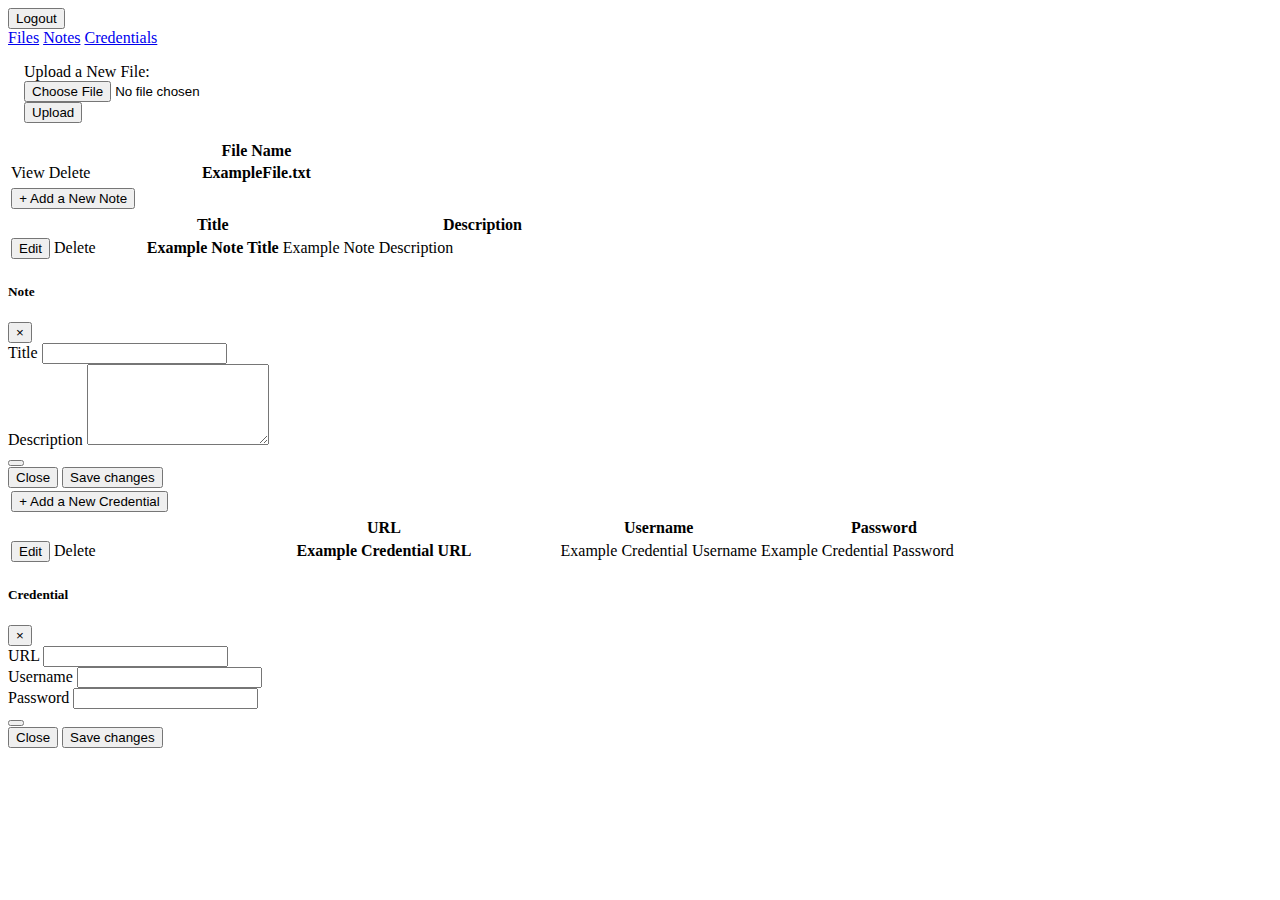
==== course-work-cloud-storage/target/classes/templates/home.html @ 2eadf37d "it's almost my code" ====
<!DOCTYPE html>
<html lang="en" xmlns="http://www.w3.org/1999/xhtml" xmlns:th="https://www.thymeleaf.org">
    <head>
        <meta charset="utf-8">
        <meta name="viewport" content="width=device-width, initial-scale=1, shrink-to-fit=no">

        <link rel="stylesheet" type="text/css" media="all" th:href="@{/css/bootstrap.min.css}">

        <title>Home</title>
    </head>
    <body class="p-3 mb-2 bg-light text-black">
        <div class="container">
            <div id="logoutDiv">
                <form action="#" method="POST" th:action="@{/logout}">
                    <button type="submit" class="btn btn-secondary float-right">Logout</button>
                </form>
            </div>
            <div id="contentDiv" style="clear: right;">
                <nav style="clear: right;">
                    <div class="nav nav-tabs" id="nav-tab" role="tablist">
                        <a class="nav-item nav-link active" id="nav-files-tab" data-toggle="tab" href="#nav-files" role="tab" aria-controls="nav-files" aria-selected="true">Files</a>
                        <a class="nav-item nav-link" id="nav-notes-tab" data-toggle="tab" href="#nav-notes" role="tab" aria-controls="nav-notes" aria-selected="false">Notes</a>
                        <a class="nav-item nav-link" id="nav-credentials-tab" data-toggle="tab" href="#nav-credentials" role="tab" aria-controls="nav-credentials" aria-selected="false">Credentials</a>
                    </div>
                </nav>
                <div class="tab-content" id="nav-tabContent">
                    <div class="tab-pane fade show active" id="nav-files" role="tabpanel" aria-labelledby="nav-files-tab" th:object="${files}">
                        <form action="#" enctype="multipart/form-data" method="POST" th:action="@{/files}">
                            <div class="container">
                                <div class="row" style="margin: 1em;">
                                    <div class="col-sm-2">
                                        <label for="fileUpload">Upload a New File:</label>
                                    </div>
                                    <div class="col-sm-6">
                                        <input type="file" class="form-control-file" id="fileUpload" name="fileUpload">
                                    </div>
                                    <div class="col-sm-4">
                                        <button type="submit" class="btn btn-dark" onclick="validateFileItem()">Upload</button>
                                    </div>
                                </div>
                            </div>
                        </form>
                        <div class="table-responsive" th:if="${files.size()} > 0">
                            <table class="table table-striped" id="fileTable">
                                <thead>
                                    <tr>
                                        <th style="width: 20%" scope="col"></th>
                                        <th style="width: 80%" scope="col">File Name</th>
                                    </tr>
                                </thead>
                                <tbody>
                                <tr th:each="file : ${files}">
                                    <td>
                                        <a id="file-view" th:href="${'/files/download/' + file.fileId}" target="_blank" class="btn btn-success">View</a>
                                        <a id="file-delete" th:href="${'/files/delete/' + file.fileId}" class="btn btn-danger">Delete</a>
                                    </td>
                                    <th th:text="${file.filename}" scope="row">ExampleFile.txt</th>
                                </tr>
                                </tbody>
                            </table>
                        </div>
                    </div>
                    <div class="tab-pane fade" id="nav-notes" role="tabpanel" aria-labelledby="nav-notes-tab" th:object="${notes}">
                        <button style="margin: 0.25em;" type="button" class="btn btn-info float-right" onclick="showNoteModal()" id="addNote">
                            + Add a New Note
                        </button>

                        <div class="table-responsive" th:if="${notes.size()} > 0">
                            <table class="table table-striped" id="userTable">
                                <thead>
                                    <tr>
                                        <th style="width: 20%" scope="col"></th>
                                        <th style="width: 20%" scope="col">Title</th>
                                        <th style="width: 60%" scope="col">Description</th>
                                    </tr>
                                </thead>
                                <tbody>
                                    <tr th:each="note : ${notes}">
                                        <td>
                                            <button id="edit-note" type="button" class="btn btn-success" th:onclick="javascript:showNoteModal([[${note.noteId}]], [[${note.noteTitle}]], [[${note.noteDescription}]])">Edit</button>
                                            <a id="delete-note" th:href="@{/notes/delete/{noteId}(noteId=${note.noteId})}" class="btn btn-danger">Delete</a>
                                        </td>
                                        <th id="note-title-display" scope="row" th:text="${note.noteTitle}">Example Note Title</th>
                                        <td id="note-desc-display" th:text= "${note.noteDescription}">Example Note Description </td>
                                    </tr>
                                </tbody>
                            </table>
                        </div>

                        <div class="modal fade" id="noteModal" tabindex="-1" role="dialog" aria-labelledby="noteModalLabel" aria-hidden="true">
                            <div class="modal-dialog" role="document">
                                <div class="modal-content">
                                    <div class="modal-header">
                                        <h5 class="modal-title" id="noteModalLabel">Note</h5>
                                        <button type="button" class="close" data-dismiss="modal" aria-label="Close">
                                            <span aria-hidden="true">&times;</span>
                                        </button>
                                    </div>
                                    <div class="modal-body">
                                        <form action="#" method="POST" th:action="@{/notes}" th:object="${note}">
                                            <input th:field="*{noteId}" type="hidden" name="noteId" id="note-id">
                                            <div class="form-group">
                                                <label for="note-title" class="col-form-label">Title</label>
                                                <input th:field="*{noteTitle}" type="text" name= "noteTitle" class="form-control" id="note-title" maxlength="20" required>
                                            </div>
                                            <div class="form-group">
                                                <label for="note-description" class="col-form-label">Description</label>
                                                <textarea th:field="*{noteDescription}" class="form-control" name="noteDescription" id="note-description" rows="5" maxlength="1000" required></textarea>
                                            </div>
                                            <button id="noteSubmit" type="submit" class="d-none"></button>
                                        </form>
                                    </div>
                                    <div class="modal-footer">
                                        <button id="closeNote" type="button" class="btn btn-secondary" data-dismiss="modal">Close</button>
                                        <button id="saveNote" type="button" class="btn btn-primary" onclick="$('#noteSubmit').click();">Save changes</button>
                                    </div>
                                </div>
                            </div>
                        </div>
                    </div>
                    <div class="tab-pane fade" id="nav-credentials" role="tabpanel" aria-labelledby="nav-credentials-tab" th:object="${credentials}">
                        <button id="addCredential" style="margin: 0.25em;" type="button" class="btn btn-info float-right" onclick="showCredentialModal()">
                            + Add a New Credential
                        </button>

                        <div th:if="${credentials.size()} > 0" class="table-responsive">
                            <table class="table table-striped"  id="credentialTable">
                                <thead>
                                    <tr>
                                        <th style="width: 20%" scope="col"></th>
                                        <th style="width: 35%" scope="col">URL</th>
                                        <th style="width: 20%" scope="col">Username</th>
                                        <th style="width: 25%" scope="col">Password</th>
                                    </tr>
                                </thead>
                                <tbody>
                                <tr th:each="cred : ${credentials}">
                                    <td>
                                        <button type="button" class="btn btn-success" th:onclick="javascript:showCredentialModal([[${cred.credentialId}]], [[${cred.url}]], [[${cred.username}]], [[${cred.password}]])">Edit</button>
                                        <a th:href="@{/credentials/delete/{credentialId}(credentialId=${cred.credentialId})}" class="btn btn-danger">Delete</a>
                                    </td>
                                    <th id="cred-url-display" scope="row" th:text="${cred.url}">Example Credential URL</th>
                                    <td id="cred-username-display" th:text="${cred.username}">Example Credential Username</td>
                                    <td id="cred-password-display" th:text="${cred.password}">Example Credential Password</td>
                                </tr>
                                </tbody>
                            </table>
                        </div>

                        <div class="modal fade" id="credentialModal" tabindex="-1" role="dialog" aria-labelledby="credentialModalLabel" aria-hidden="true">
                            <div class="modal-dialog" role="document">
                                <div class="modal-content">
                                    <div class="modal-header">
                                        <h5 class="modal-title" id="credentialModalLabel">Credential</h5>
                                        <button type="button" class="close" data-dismiss="modal" aria-label="Close">
                                            <span aria-hidden="true">&times;</span>
                                        </button>
                                    </div>
                                    <div class="modal-body">
                                        <form action="#" method="POST" th:action="@{/credentials}" th:object="${credential}">
                                            <input th:field="*{credentialId}" type="hidden" name="credentialId" id="credential-id">
                                            <div class="form-group">
                                                <label for="note-title" class="col-form-label">URL</label>
                                                <input th:field="*{url}" type="text" name= "url" class="form-control" id="credential-url" maxlength="100" required>
                                            </div>
                                            <div class="form-group">
                                                <label for="note-title" class="col-form-label">Username</label>
                                                <input th:field="*{username}" type="text" name= "username" class="form-control" id="credential-username" maxlength="30" required>
                                            </div>
                                            <div class="form-group">
                                                <label for="note-title" class="col-form-label">Password</label>
                                                <input th:field="*{password}" type="text" name= "password" class="form-control" id="credential-password" maxlength="30" required>
                                            </div>
                                            <button id="credentialSubmit" type="submit" class="d-none"></button>
                                        </form>
                                    </div>
                                    <div class="modal-footer">
                                        <button id="closeCredential" type="button" class="btn btn-secondary" data-dismiss="modal">Close</button>
                                        <button id="saveCredential" type="button" class="btn btn-primary" onclick="$('#credentialSubmit').click();">Save changes</button>
                                    </div>
                                </div>
                            </div>
                        </div>
                    </div>
                </div>
            </div>
        </div>

        <script th:src="@{/js/jquery-slim.min.js}"></script>
        <script th:src="@{/js/popper.min.js}"></script>
        <script th:src="@{/js/bootstrap.min.js}"></script>

        <!--For opening the note modal-->
        <script type="text/javascript">
            // For opening the note modal
            function showNoteModal(noteId, noteTitle, noteDescription) {
                $('#note-id').val(noteId ? noteId : '');
                $('#note-title').val(noteTitle ? noteTitle : '');
                $('#note-description').val(noteDescription ? noteDescription : '');
                $('#noteModal').modal('show');
            }

            // For opening the credentials modal
            function showCredentialModal(credentialId, url, username, password) {
                $('#credential-id').val(credentialId ? credentialId : '');
                $('#credential-url').val(url ? url : '');
                $('#credential-username').val(username ? username : '');
                if(password) {
                    var ajx = new XMLHttpRequest();
                    ajx.open("GET", "/credentials/decrypt/" + credentialId);
                    ajx.onload = function() {
                        $('#credential-password').val(`${ajx.response}`);
                        var temp = ajx.response;
                    };
                    ajx.send();
                } else {
                    $('#credential-password').val('');
                }
                $('#credentialModal').modal('show');
            }

            //make file upload a required field
            function validateFileItem() {
                document.getElementById("fileUpload").required = true;
            }

        </script>
    </body>
</html>
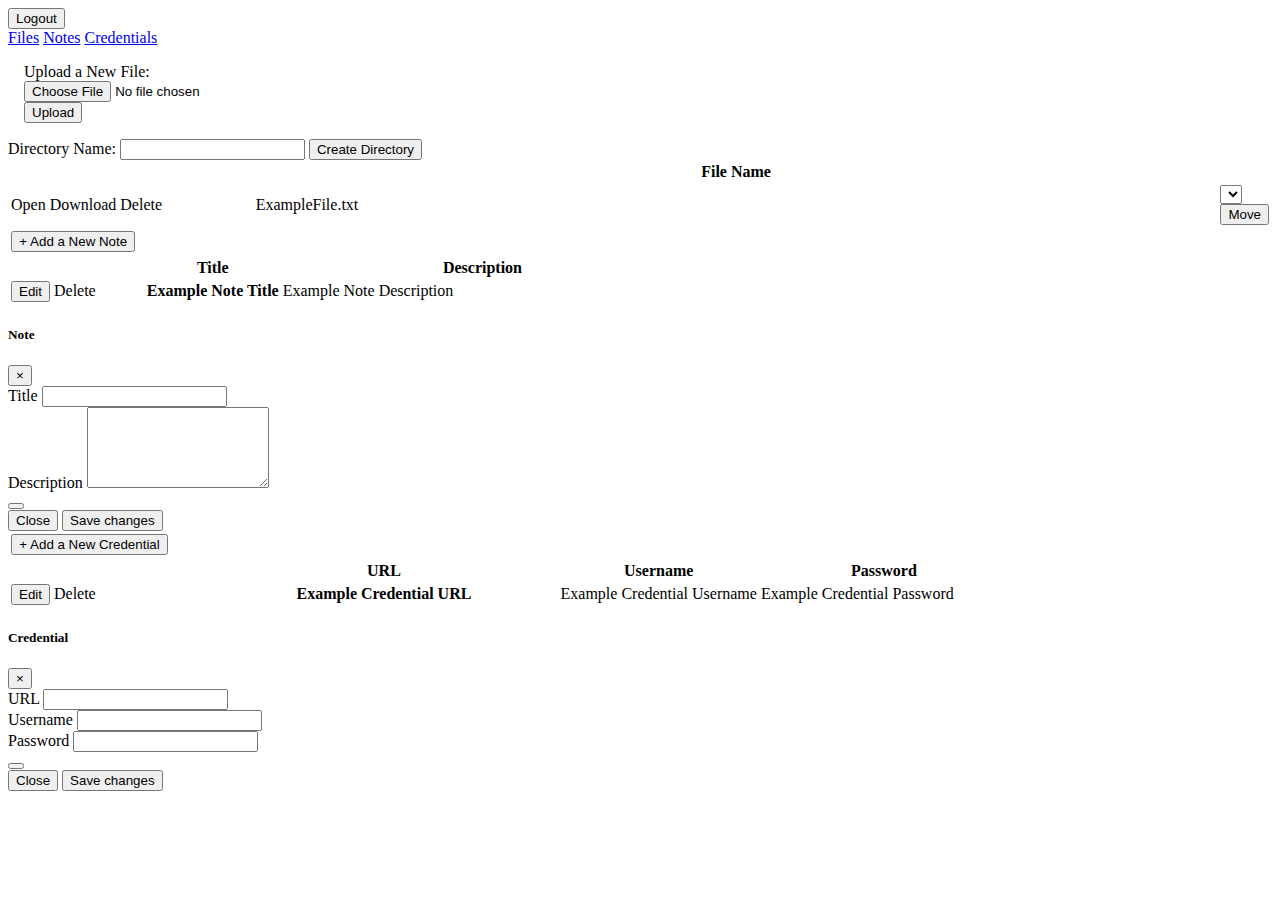
==== commit f1461456: "directories work and add share link" ====
--- a/course-work-cloud-storage/target/classes/templates/home.html
+++ b/course-work-cloud-storage/target/classes/templates/home.html
@@ -33,32 +33,51 @@
                                     </div>
                                     <div class="col-sm-6">
                                         <input type="file" class="form-control-file" id="fileUpload" name="fileUpload">
+                                        <input type="hidden" name="parentId" th:value="${parentId}">
                                     </div>
                                     <div class="col-sm-4">
                                         <button type="submit" class="btn btn-dark" onclick="validateFileItem()">Upload</button>
                                     </div>
                                 </div>
                             </div>
+                        </form>
+                        <form method="post" th:action="@{/files/createDirectory}" enctype="multipart/form-data">
+                            <label for="directoryName">Directory Name:</label>
+                            <input type="text" id="directoryName" name="directoryName" required>
+                            <input type="hidden" name="parentId" th:value="${parentId}">
+
+                            <button type="submit">Create Directory</button>
                         </form>
                         <div class="table-responsive" th:if="${files.size()} > 0">
                             <table class="table table-striped" id="fileTable">
                                 <thead>
-                                    <tr>
-                                        <th style="width: 20%" scope="col"></th>
-                                        <th style="width: 80%" scope="col">File Name</th>
-                                    </tr>
+                                <tr>
+                                    <th style="width: 20%" scope="col"></th>
+                                    <th style="width: 80%" scope="col">File Name</th>
+                                </tr>
                                 </thead>
                                 <tbody>
+
                                 <tr th:each="file : ${files}">
                                     <td>
-                                        <a id="file-view" th:href="${'/files/download/' + file.fileId}" target="_blank" class="btn btn-success">View</a>
-                                        <a id="file-delete" th:href="${'/files/delete/' + file.fileId}" class="btn btn-danger">Delete</a>
+                                        <a th:if="${file.isDirectory()}" th:href="@{'fileDetails/' + ${file.fileId}}" class="btn btn-info">Open</a>
+                                        <a th:unless="${file.isDirectory()}" th:href="@{'/files/download/' + ${file.fileId}}" class="btn btn-success">Download</a>
+                                        <a th:href="@{'/files/delete/' + ${file.fileId}}" class="btn btn-danger">Delete</a>
                                     </td>
-                                    <th th:text="${file.filename}" scope="row">ExampleFile.txt</th>
+                                    <td th:text="${file.filename}">ExampleFile.txt</td>
+                                    <td>
+                                        <form th:action="@{/files/moveToDirectory/{fileId}(fileId=${file.fileId})}" method="post">
+                                            <select name="parentId">
+                                                <option th:each="directoryId : ${directories}" th:value="${directoryId}" th:text="${directoryId}"></option>
+                                            </select>
+                                            <button type="submit">Move</button>
+                                        </form>
+                                    </td>
                                 </tr>
                                 </tbody>
                             </table>
                         </div>
+
                     </div>
                     <div class="tab-pane fade" id="nav-notes" role="tabpanel" aria-labelledby="nav-notes-tab" th:object="${notes}">
                         <button style="margin: 0.25em;" type="button" class="btn btn-info float-right" onclick="showNoteModal()" id="addNote">
@@ -225,5 +244,11 @@
             }
 
         </script>
+        <script th:inline="javascript">
+        function moveFile(select) {
+            var form = select.form;
+            form.submit();
+        }
+        </script>
     </body>
 </html>